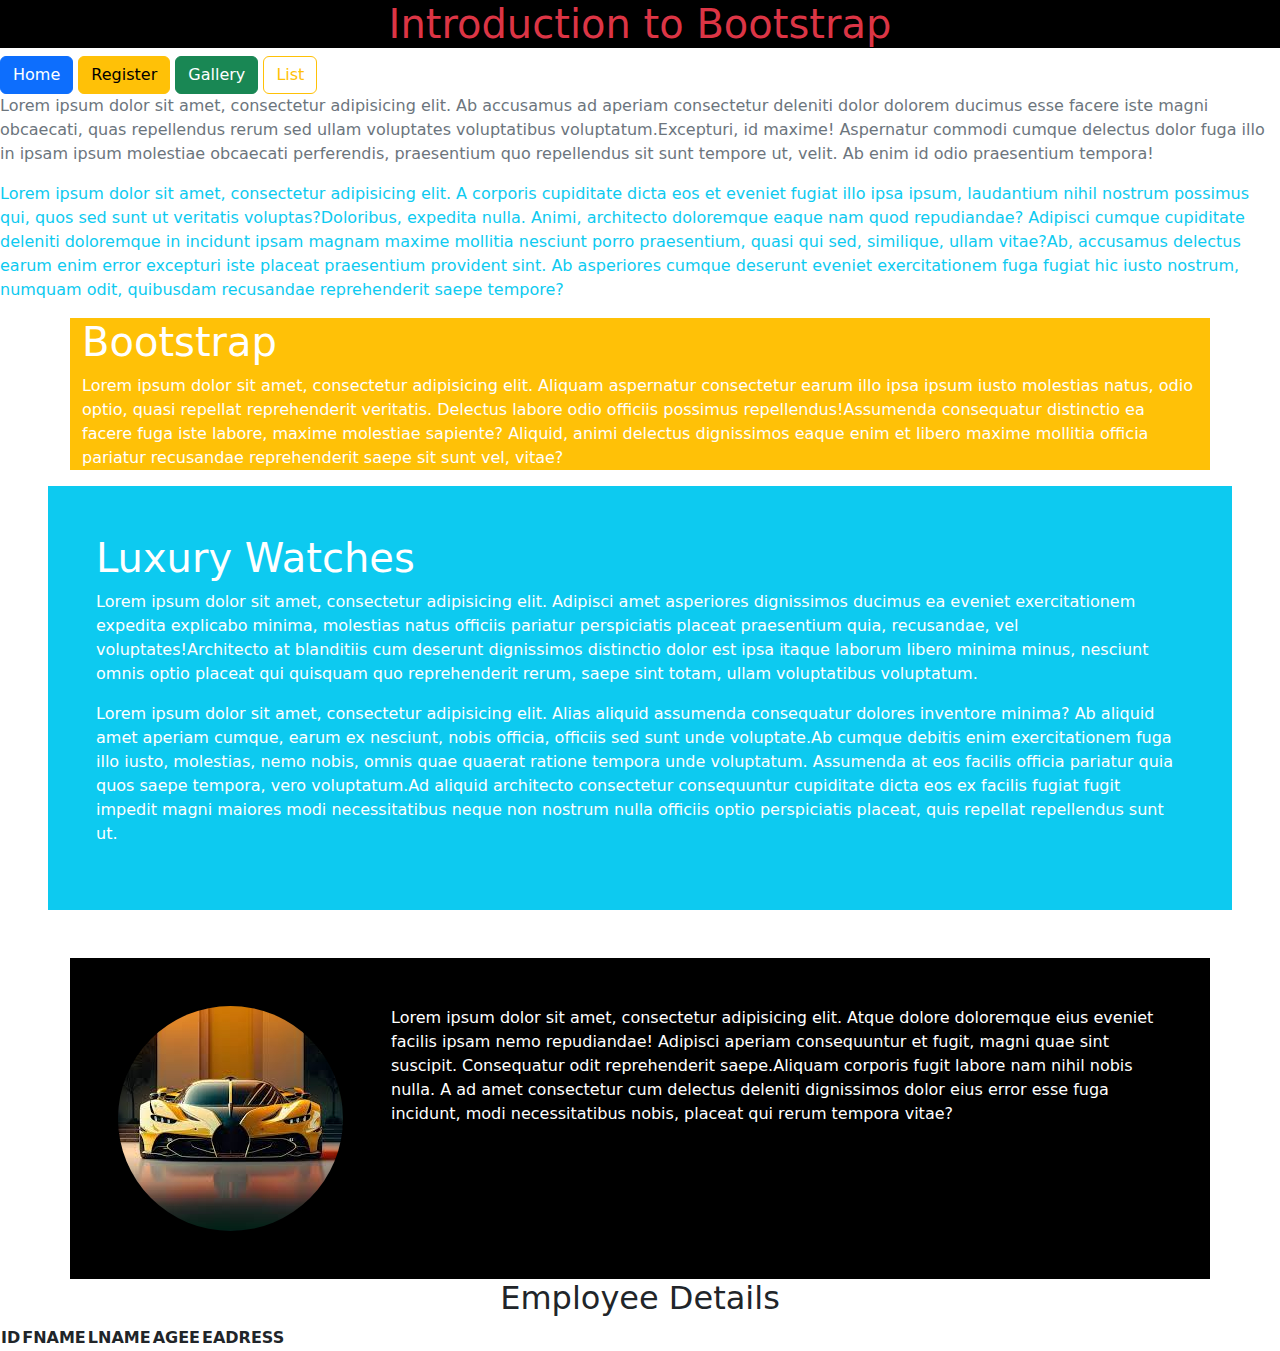
==== new.html @ 16231f0f "initial commit" ====
<!doctype html>
<html lang="en">
<head>
    <meta charset="UTF-8">
    <meta name="viewport"
          content="width=device-width, user-scalable=no, initial-scale=1.0, maximum-scale=1.0, minimum-scale=1.0">
    <meta http-equiv="X-UA-Compatible" content="ie=edge">
    <title>Document</title>

    <link rel="stylesheet" href="bootstrap/css/bootstrap.min.css">
    <script src="bootstrap/js/bootstrap.min.js"></script>
</head>
<body>

<h1 class="text-danger text-center bg-black">Introduction to Bootstrap</h1>

<button class="btn btn-primary">Home</button>
<button class="btn btn-warning">Register</button>
<button class="btn btn-success">Gallery</button>
<button class="btn btn-outline-warning">List</button>

<p class="text-secondary"><span>Lorem ipsum dolor sit amet, consectetur adipisicing elit. Ab accusamus ad aperiam consectetur deleniti dolor dolorem ducimus esse facere iste magni obcaecati, quas repellendus rerum sed ullam voluptates voluptatibus voluptatum.</span><span>Excepturi, id maxime! Aspernatur commodi cumque delectus dolor fuga illo in ipsam ipsum molestiae obcaecati perferendis, praesentium quo repellendus sit sunt tempore ut, velit. Ab enim id odio praesentium tempora!</span> </p>
<p class="text-info"><span>Lorem ipsum dolor sit amet, consectetur adipisicing elit. A corporis cupiditate dicta eos et eveniet fugiat illo ipsa ipsum, laudantium nihil nostrum possimus qui, quos sed sunt ut veritatis voluptas?</span><span>Doloribus, expedita nulla. Animi, architecto doloremque eaque nam quod repudiandae? Adipisci cumque cupiditate deleniti doloremque in incidunt ipsam magnam maxime mollitia nesciunt porro praesentium, quasi qui sed, similique, ullam vitae?</span><span>Ab, accusamus delectus earum enim error excepturi iste placeat praesentium provident sint. Ab asperiores cumque deserunt eveniet exercitationem fuga fugiat hic iusto nostrum, numquam odit, quibusdam recusandae reprehenderit saepe tempore?</span></p>

<div class="bg-warning text-white container">
    <h1>Bootstrap</h1>
    <p><span>Lorem ipsum dolor sit amet, consectetur adipisicing elit. Aliquam aspernatur consectetur earum illo ipsa ipsum iusto molestias natus, odio optio, quasi repellat reprehenderit veritatis. Delectus labore odio officiis possimus repellendus!</span><span>Assumenda consequatur distinctio ea facere fuga iste labore, maxime molestiae sapiente? Aliquid, animi delectus dignissimos eaque enim et libero maxime mollitia officia pariatur recusandae reprehenderit saepe sit sunt vel, vitae?</span></p>
</div>

<div class="bg-info text-white mt-3 mb-5 ms-5 me-5 p-5">
    <h1>Luxury Watches</h1>
    <p><span>Lorem ipsum dolor sit amet, consectetur adipisicing elit. Adipisci amet asperiores dignissimos ducimus ea eveniet exercitationem expedita explicabo minima, molestias natus officiis pariatur perspiciatis placeat praesentium quia, recusandae, vel voluptates!</span><span>Architecto at blanditiis cum deserunt dignissimos distinctio dolor est ipsa itaque laborum libero minima minus, nesciunt omnis optio placeat qui quisquam quo reprehenderit rerum, saepe sint totam, ullam voluptatibus voluptatum.</span></p>
    <p><span>Lorem ipsum dolor sit amet, consectetur adipisicing elit. Alias aliquid assumenda consequatur dolores inventore minima? Ab aliquid amet aperiam cumque, earum ex nesciunt, nobis officia, officiis sed sunt unde voluptate.</span><span>Ab cumque debitis enim exercitationem fuga illo iusto, molestias, nemo nobis, omnis quae quaerat ratione tempora unde voluptatum. Assumenda at eos facilis officia pariatur quia quos saepe tempora, vero voluptatum.</span><span>Ad aliquid architecto consectetur consequuntur cupiditate dicta eos ex facilis fugiat fugit impedit magni maiores modi necessitatibus neque non nostrum nulla officiis optio perspiciatis placeat, quis repellat repellendus sunt ut.</span></p>


</div>

<div class="bg-black text-white container p-5 d-flex">
    <img src="assets/yellow%20car.jpg" alt="car" class="me-5 rounded-circle w-5">
    <p><span>Lorem ipsum dolor sit amet, consectetur adipisicing elit. Atque dolore doloremque eius eveniet facilis ipsam nemo repudiandae! Adipisci aperiam consequuntur et fugit, magni quae sint suscipit. Consequatur odit reprehenderit saepe.</span><span>Aliquam corporis fugit labore nam nihil nobis nulla. A ad amet consectetur cum delectus deleniti dignissimos dolor eius error esse fuga incidunt, modi necessitatibus nobis, placeat qui rerum tempora vitae?</span></p>


</div>

<h2 class="text-center text-dark ">Employee Details</h2>

<table>
    <tr>
        <th>ID</th>
        <th>FNAME</th>
        <th>LNAME</th>
        <th>AGEE</th>
        <th>EADRESS</th>
    </tr>


</table>
</body>
</html>
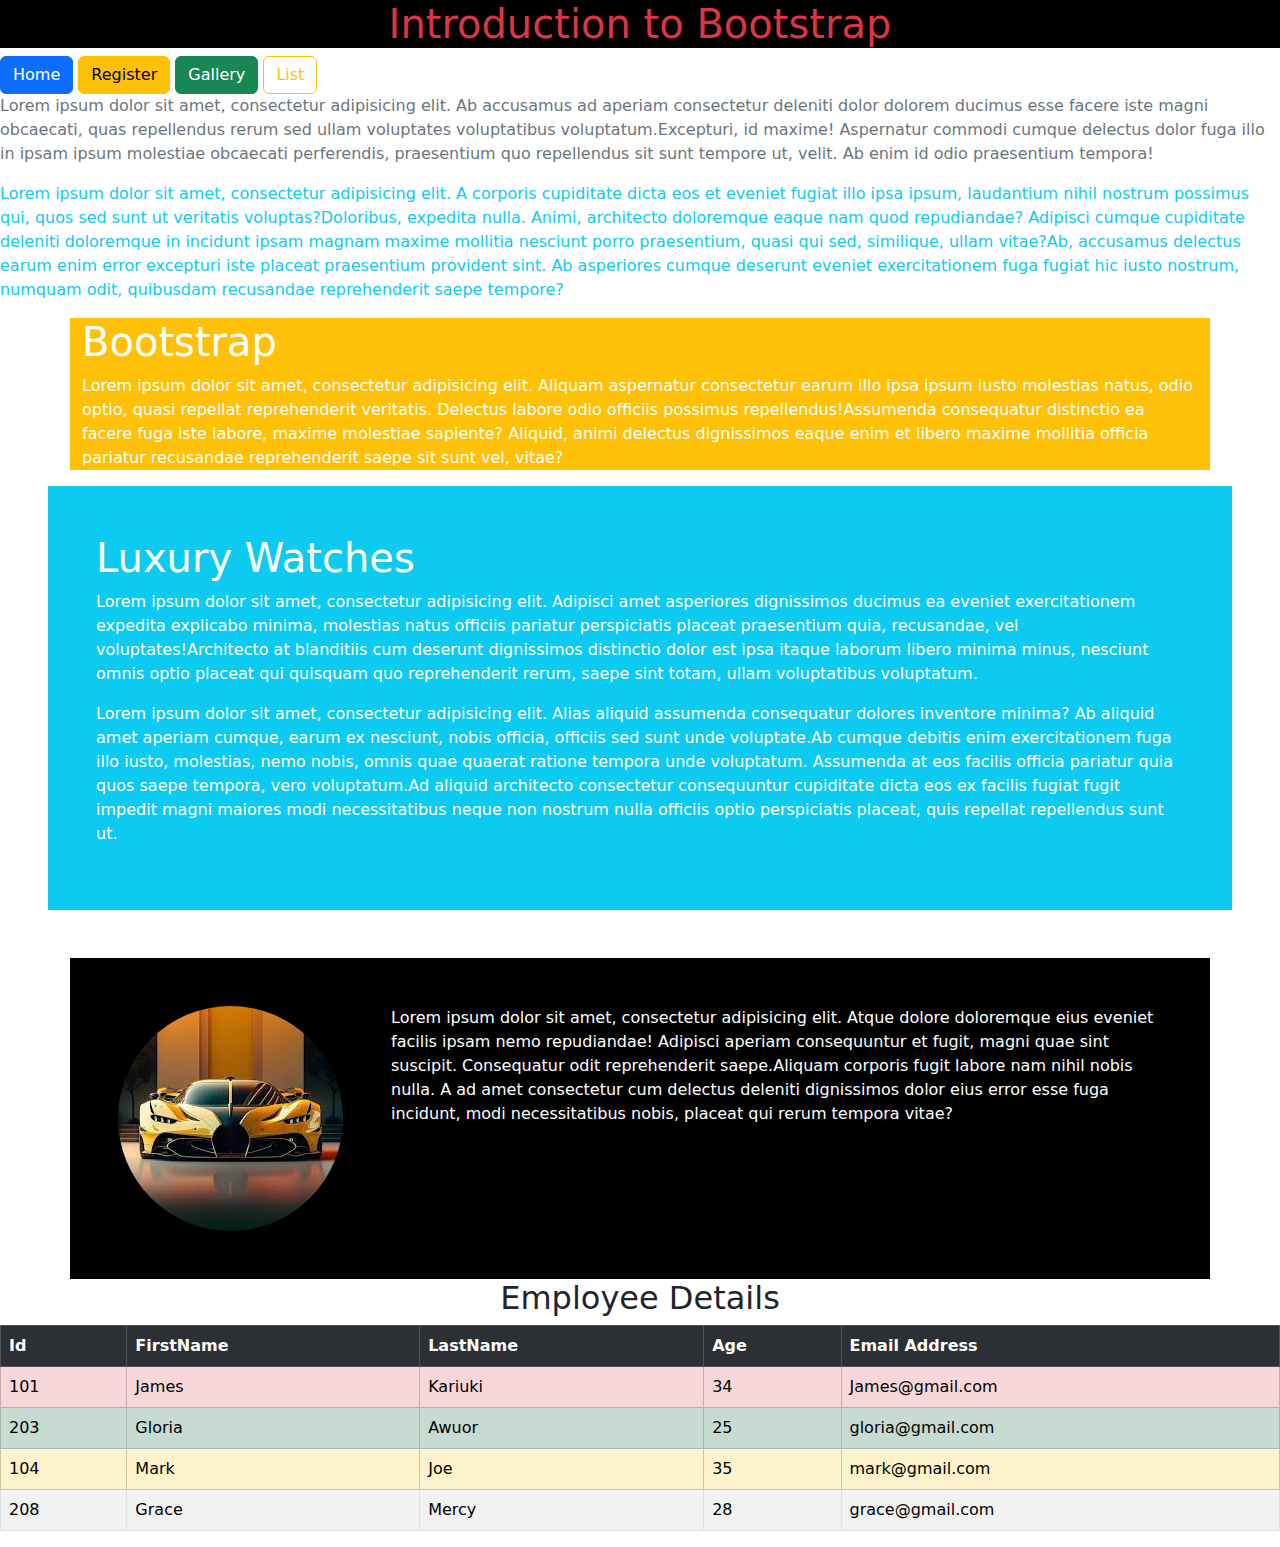
==== commit c1b202dc: "Add .idea/vcs.xml and update new.html" ====
--- a/new.html
+++ b/new.html
@@ -44,13 +44,45 @@
 
 <h2 class="text-center text-dark ">Employee Details</h2>
 
-<table>
+<table class="table table-bordered table-hover table-striped " >
+    <tr class="table-dark">
+        <th>Id</th>
+        <th>FirstName</th>
+        <th>LastName</th>
+        <th>Age</th>
+        <th>Email Address</th>
+    </tr>
+
+    <tr class="table-danger">
+        <td>101</td>
+        <td>James</td>
+        <td>Kariuki</td>
+        <td>34</td>
+        <td>James@gmail.com</td>
+    </tr>
+
+    <tr class="table-success">
+        <td>203</td>
+        <td>Gloria</td>
+        <td>Awuor</td>
+        <td>25</td>
+        <td>gloria@gmail.com</td>
+    </tr>
+
+    <tr class="table-warning">
+        <td>104</td>
+        <td>Mark</td>
+        <td>Joe</td>
+        <td>35</td>
+        <td>mark@gmail.com</td>
+    </tr>
+
     <tr>
-        <th>ID</th>
-        <th>FNAME</th>
-        <th>LNAME</th>
-        <th>AGEE</th>
-        <th>EADRESS</th>
+        <td>208</td>
+        <td>Grace</td>
+        <td>Mercy</td>
+        <td>28</td>
+        <td>grace@gmail.com</td>
     </tr>
 
 
